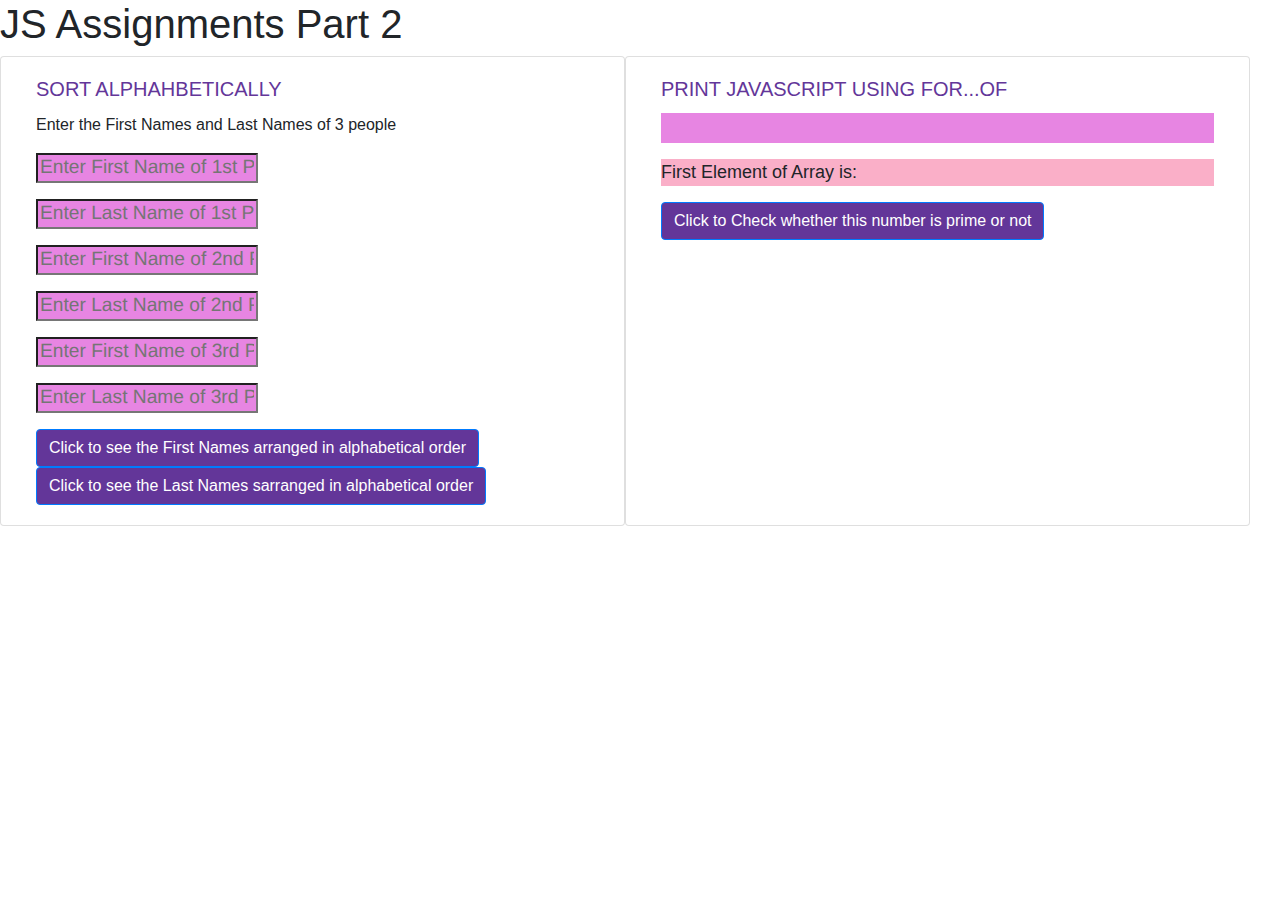
==== JsAsst2/main.html @ b1ebab42 "Uploading Assignments" ====
<!DOCTYPE html>
<html lang="en">
<head>
    <meta charset="UTF-8">
    <meta name="viewport" content="width=device-width, initial-scale=1.0">
    <title>JS10_Part2</title>
    <link rel="stylesheet" href="style.css">
    <link rel="stylesheet" href="https://stackpath.bootstrapcdn.com/bootstrap/4.3.1/css/bootstrap.min.css" integrity="sha384-ggOyR0iXCbMQv3Xipma34MD+dH/1fQ784/j6cY/iJTQUOhcWr7x9JvoRxT2MZw1T" crossorigin="anonymous">
</head>
<body>
    <h1>JS Assignments Part 2</h1>

<div class="row col-md-12">
          <div class="card col-md-6">
          
            <div class="card-body">
              <h5 class="card-title"  >SORT ALPHAHBETICALLY</h5>
              <p>Enter the First Names and Last Names of 3 people</p>
              <input id="text1" placeholder="Enter First Name of 1st Person "> 
              <p> </p>
              <input id="texta" placeholder="Enter Last Name of 1st Person"> 
              <p> </p>
              <input id="text2" placeholder="Enter First Name of 2nd Person"> 
              <p> </p>
              <input id="textb" placeholder="Enter Last Name of 2nd Person"> 
              <p> </p>
              <input id="text3" placeholder="Enter First Name of 3rd Person"> 
              <p> </p>
              <input id="textc" placeholder="Enter Last Name of 3rd Person"> 
              <p> </p>
              
              <!-- <p onmouseover="displayinput();"class="card-text"> Array is <span id="inputs"></span>
               </p>
             -->
              <button onclick="sortArr();" class="btn btn-primary">Click to see the First Names arranged in alphabetical order</button>
              <div id="result8a" > </div>

                <button onclick="sortArr();" class="btn btn-primary">Click to see the Last Names sarranged in alphabetical order</button>
              <div id="result8b" > </div>
            </div>
          </div>

          <div class="card col-md-6">
           
            <div class="card-body">
              <h5 class="card-title"  >PRINT JAVASCRIPT USING FOR...OF</h5>
              <p id="displayNums"></p>
              <p class="card-text"> First Element of Array is: 
               <span id="firstEl">  </span></p>

              <button onclick="result();" class="btn btn-primary">Click to Check whether this number is prime or not</button>
              <div id="result"></div>
            </div>
          </div>

        
</div>
<div class="row col-md-8">


</div>

<script src="nine.js"></script>
<script src="ten.js"></script>
<script src="eight.js"></script>

<script src="https://code.jquery.com/jquery-3.3.1.slim.min.js" integrity="sha384-q8i/X+965DzO0rT7abK41JStQIAqVgRVzpbzo5smXKp4YfRvH+8abtTE1Pi6jizo" crossorigin="anonymous"></script>
<script src="https://cdnjs.cloudflare.com/ajax/libs/popper.js/1.14.7/umd/popper.min.js" integrity="sha384-UO2eT0CpHqdSJQ6hJty5KVphtPhzWj9WO1clHTMGa3JDZwrnQq4sF86dIHNDz0W1" crossorigin="anonymous"></script>
<script src="https://stackpath.bootstrapcdn.com/bootstrap/4.3.1/js/bootstrap.min.js" integrity="sha384-JjSmVgyd0p3pXB1rRibZUAYoIIy6OrQ6VrjIEaFf/nJGzIxFDsf4x0xIM+B07jRM" crossorigin="anonymous"></script>

</body>
</html>
---- JsAsst2/style.css ----
#displayNums, #displayNums4, #text1, #text2, #text3, #texta, #textb, #textc, #num1,#num2 {
    
    height: 30px;

    color:rgb(107, 10, 131);
    background-color: rgb(231, 133, 226);

    text-align: justify;

    font-family: 'Gill Sans', 'Gill Sans MT', Calibri, 'Trebuchet MS', sans-serif;
    text-rendering: geometricPrecision;
    font-size: larger;
    max-width: + 70px;
}
#firstEl {
    height: 70px;
    font-size: large;
    background-color:rgb(224, 192, 222);
    color:darkblue;
    
}
#head {
    color:rgb(32, 8, 61);
}
.card-title{
    color:rgb(99, 54, 153);
}
.card-text {
    
    font-size: large;
    background-color:rgb(250, 175, 200);
    font-weight: 300;
}


.btn, .btn-primary, .btn-primary:hover, .btn-primary:active, .btn-primary:visited {
    background-color: rgb(99, 54, 153) !important;
   text-align: center; 
   align-items: center;
   background-color: rgb(176, 147, 202);
} 
#result,
#result4, #result2, #result3, #result6, #result7 {
    font-family: 'Lucida Sans', 'Lucida Sans Regular', 'Lucida Grande', 'Lucida Sans Unicode', Geneva, Verdana, sans-serif;
    font-style: italic;
    font-size: larger;
    color:darkblue;
    font-weight: 200;
    height: 50px;
    
} 
#one, #two {
    background-color: lightblue;
    color: green;
    font-weight: 200;
}
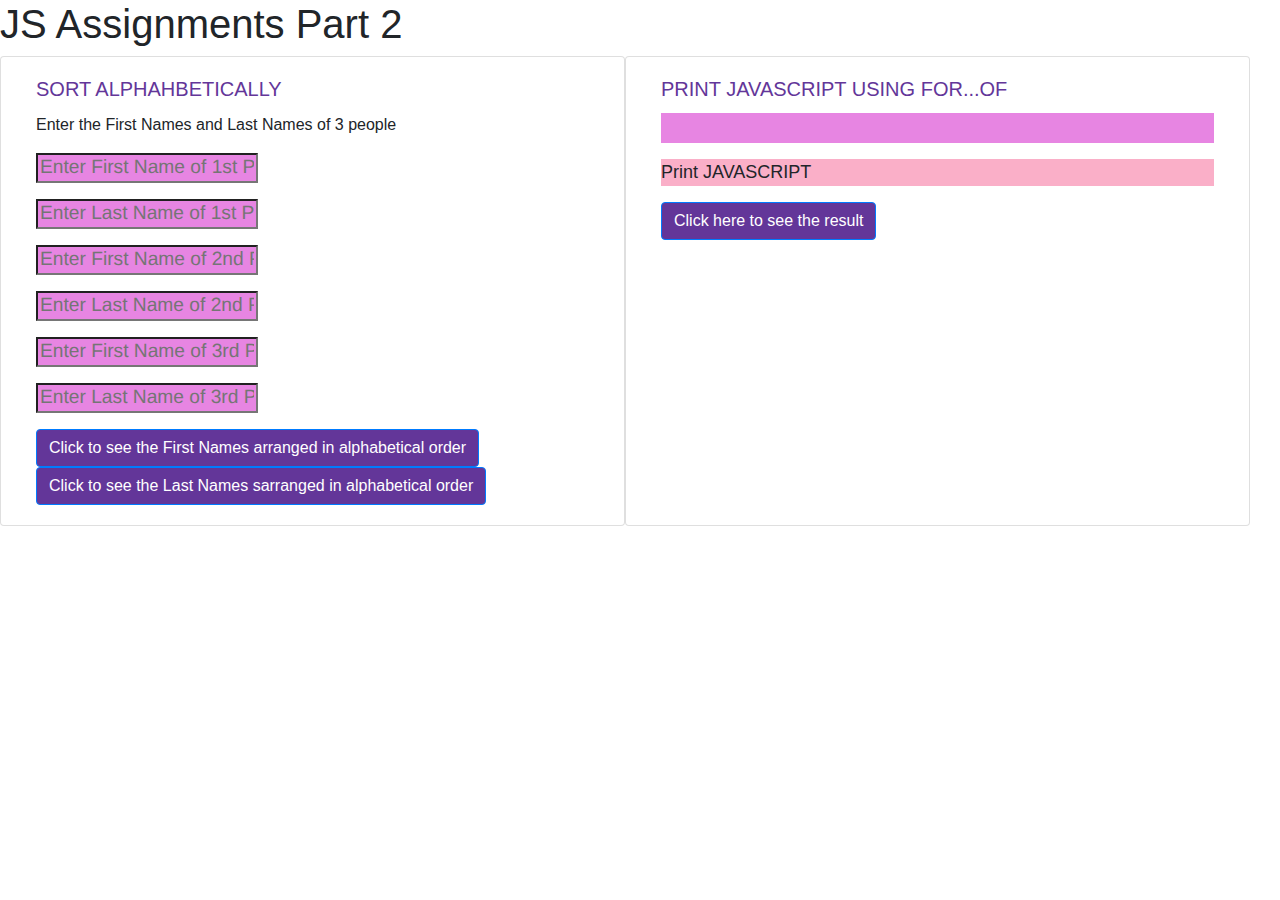
==== commit 921a5d2d: "q5" ====
--- a/JsAsst2/main.html
+++ b/JsAsst2/main.html
@@ -40,16 +40,17 @@
             </div>
           </div>
 
+
           <div class="card col-md-6">
            
             <div class="card-body">
               <h5 class="card-title"  >PRINT JAVASCRIPT USING FOR...OF</h5>
               <p id="displayNums"></p>
-              <p class="card-text"> First Element of Array is: 
+              <p class="card-text">  Print JAVASCRIPT
                <span id="firstEl">  </span></p>
 
-              <button onclick="result();" class="btn btn-primary">Click to Check whether this number is prime or not</button>
-              <div id="result"></div>
+              <button onclick="javas();" class="btn btn-primary">Click here to see the result</button>
+              <div id="result9"></div>
             </div>
           </div>
 
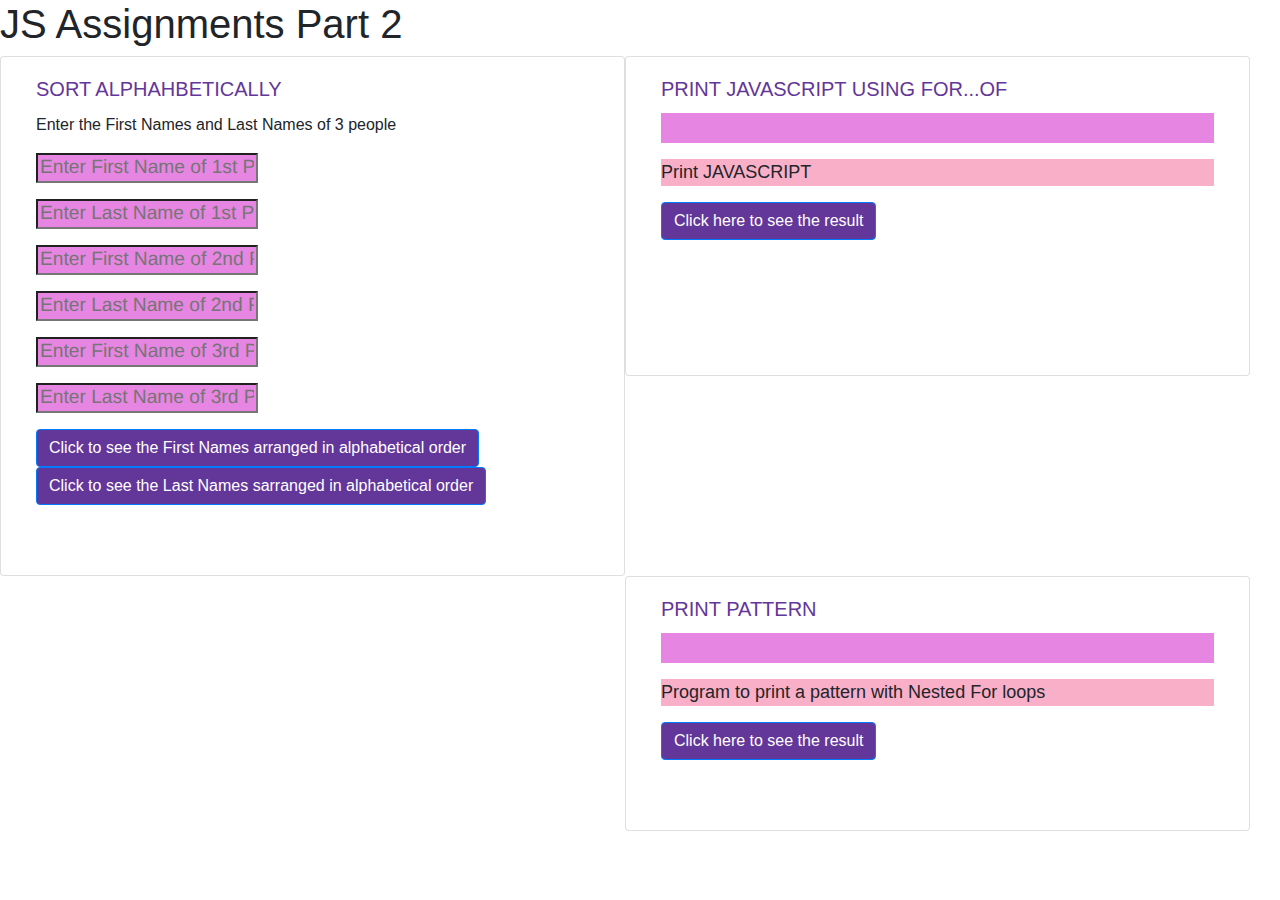
==== commit 7bbd0a34: "qs from 8" ====
--- a/JsAsst2/main.html
+++ b/JsAsst2/main.html
@@ -36,12 +36,12 @@
               <div id="result8a" > </div>
 
                 <button onclick="sortArr();" class="btn btn-primary">Click to see the Last Names sarranged in alphabetical order</button>
-              <div id="result8b" > </div>
+              <div id="result8" > </div>
             </div>
           </div>
 
 
-          <div class="card col-md-6">
+          <div class="card col-md-6" style="height:20rem;">
            
             <div class="card-body">
               <h5 class="card-title"  >PRINT JAVASCRIPT USING FOR...OF</h5>
@@ -54,9 +54,25 @@
             </div>
           </div>
 
-        
 </div>
-<div class="row col-md-8">
+
+<div class="row col-md-12">
+        <div class="col-md-6"> </div>
+
+        <div class="card col-md-6">
+           
+          <div class="card-body">
+            <h5 class="card-title"  >PRINT PATTERN</h5>
+            <p id="displayNums"></p>
+            <p class="card-text">  Program to print a pattern with Nested For loops
+             <span id="firstEl">  </span></p>
+
+            <button onclick="pattern();" class="btn btn-primary">Click here to see the result</button>
+            <div id="result10"></div>
+          </div>
+        </div>
+
+
 
 
 </div>
--- a/JsAsst2/style.css
+++ b/JsAsst2/style.css
@@ -40,7 +40,7 @@
    background-color: rgb(176, 147, 202);
 } 
 #result,
-#result4, #result2, #result3, #result6, #result7 {
+#result4, #result2, #result3, #result6, #result7, #result9, #result8, #result10 {
     font-family: 'Lucida Sans', 'Lucida Sans Regular', 'Lucida Grande', 'Lucida Sans Unicode', Geneva, Verdana, sans-serif;
     font-style: italic;
     font-size: larger;
